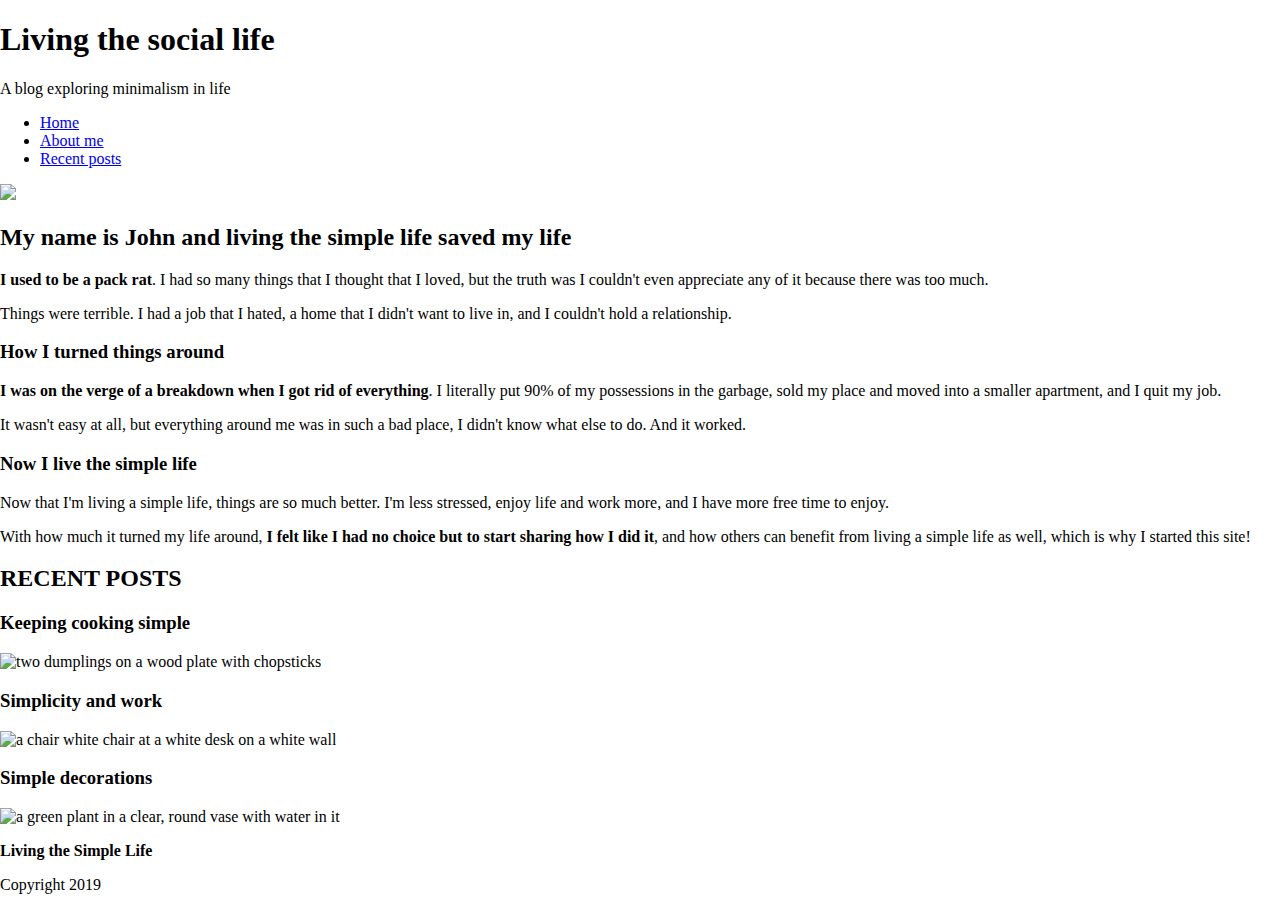
==== about.html @ fc1dd7ea "updates and initial setup" ====
<!DOCTYPE html>
<html lang="en">
<head>
  <meta charset="UTF-8">
  <meta http-equiv="X-UA-Compatible" content="IE=edge">
  <meta name="viewport" content="width=device-width, initial-scale=1.0">
  <meta name="author" content="Kenji">
  <link rel="stylesheet" href="styles.css">
  <title>CSS Grid Practice 3</title>
</head>
<body>
  <body> 
    <header>
        <div class="container container-flex">
            <div class="site-title">
                <h1>Living the social life</h1>
                <p class="subtitle">A blog exploring minimalism in life</p>
            </div>
            <nav>
                <ul>
                    <li><a href="index.html">Home</a></li>
                    <li><a class="current-page" href="about-me.html">About me</a></li>
                    <li><a href="recent-posts.html">Recent posts</a></li>
                </ul>
            </nav>
        </div> <!-- / .container -->
    </header>
    
    <div class="container container-flex">
        <main role="main">
            <img src="img/about-me.jpg" class="image-full">
            <h2>My name is John and living the simple life saved my life</h2>

            <p><strong>I used to be a pack rat</strong>. I had so many things that I thought that I loved, but the truth was I couldn't even appreciate any of it because there was too much.</p>
            <p>Things were terrible. I had a job that I hated, a home that I didn't want to live in, and I couldn't hold a relationship.</p>

            <h3>How I turned things around</h3>
            <p><strong>I was on the verge of a breakdown when I got rid of everything</strong>. I literally put 90% of my possessions in the garbage, sold my place and moved into a smaller apartment, and I quit my job.</p>
            <p>It wasn't easy at all, but everything around me was in such a bad place, I didn't know what else to do. And it worked.</p>

            <h3>Now I live the simple life</h3>
            <p>Now that I'm living a simple life, things are so much better. I'm less stressed, enjoy life and work more, and I have more free time to enjoy.</p>
            <p>With how much it turned my life around, <strong>I felt like I had no choice but to start sharing how I did it</strong>, and how others can benefit from living a simple life as well, which is why I started this site!</p>
        </main>
        
        <aside class="sidebar">
                        
            <div class="sidebar-widget">
                <h2 class="widget-title">RECENT POSTS</h2>
                <div class="widget-recent-post">
                    <h3 class="widget-recent-post-title">Keeping cooking simple</h3>
                    <img src="img/food.jpg" alt="two dumplings on a wood plate with chopsticks" class="widget-image">
                </div>
                <div class="widget-recent-post">
                    <h3 class="widget-recent-post-title">Simplicity and work</h3>
                    <img src="img/work.jpg" alt="a chair white chair at a white desk on a white wall" class="widget-image">
                </div>
                <div class="widget-recent-post">
                    <h3 class="widget-recent-post-title">Simple decorations</h3>
                    <img src="img/deco.jpg" alt="a green plant in a clear, round vase with water in it" class="widget-image">
                </div>
            </div>
            
        </aside>
        
    </div>
    
    
    <footer>
        <p><strong>Living the Simple Life</strong></p>
        <p>Copyright 2019</p>
    </footer>

    
    
</body>
</html>
---- styles.css ----
*, 
*:before, 
*:after {
  box-sizing: inherit;
}

html {
  box-sizing: border-box;
}

body {
  padding: 0;
  margin: 0;
  width: 100%;
  height: 100vh;
}
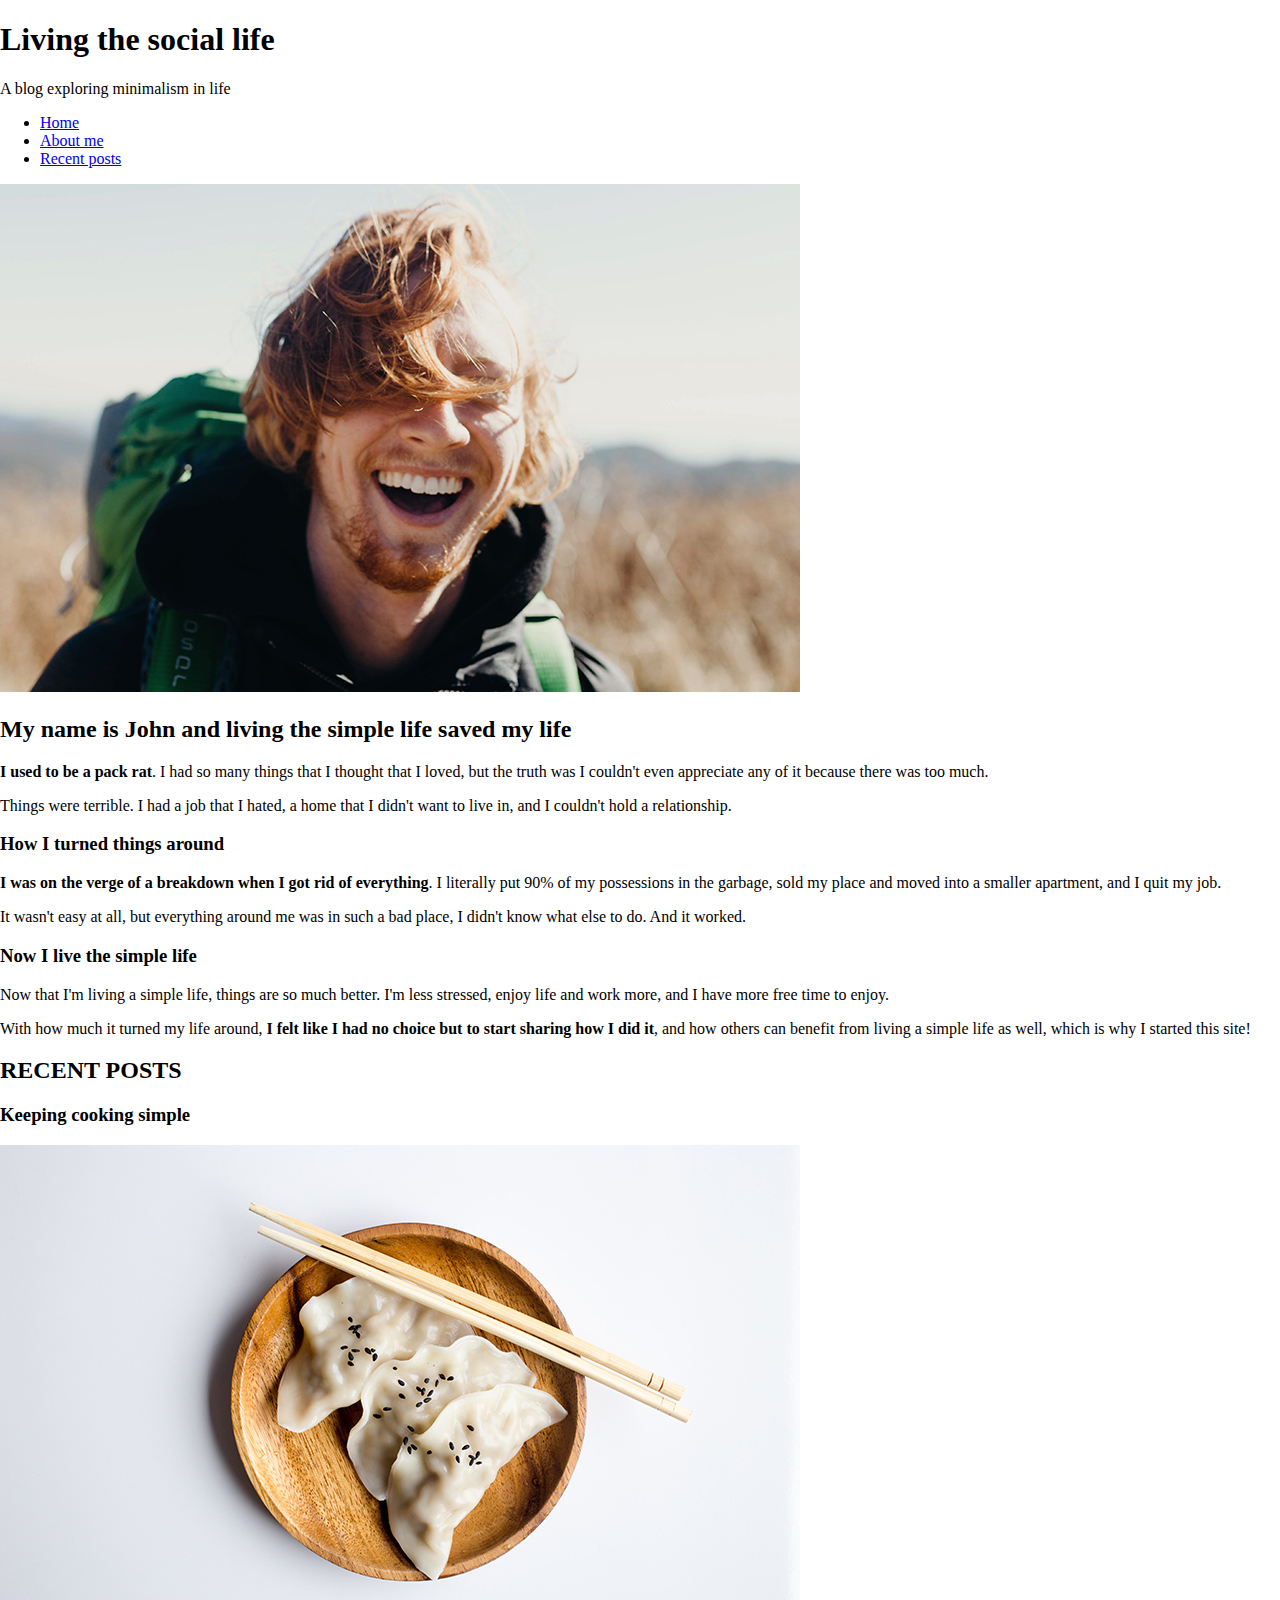
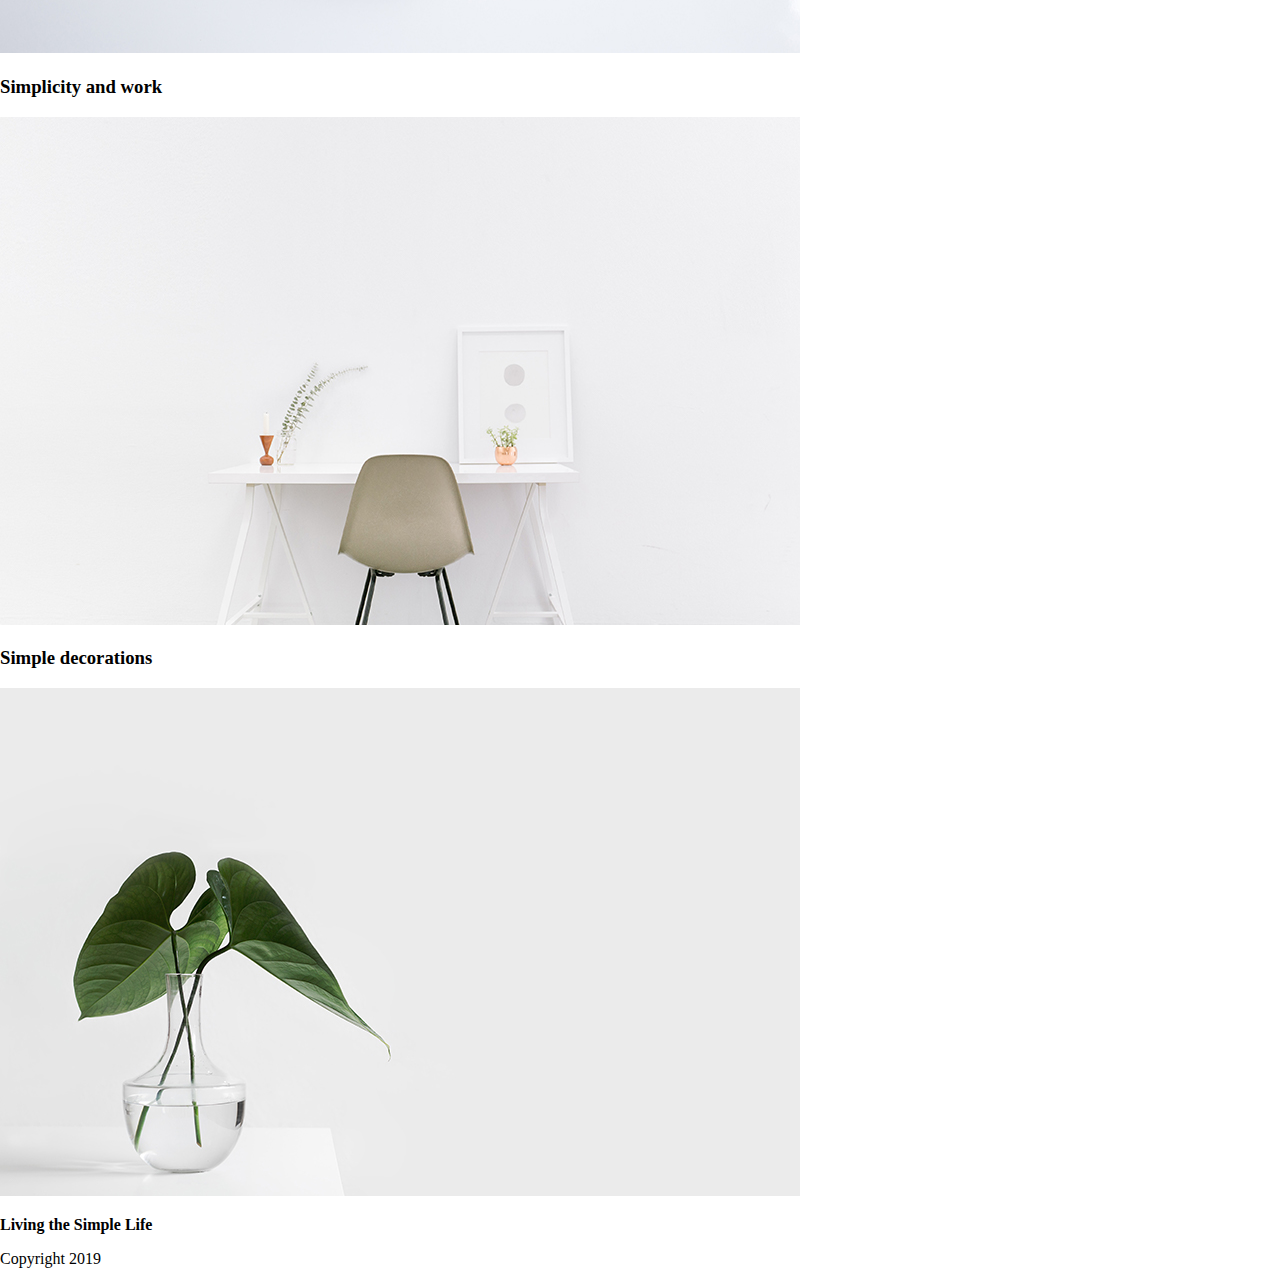
==== commit 414dc7cb: "updates" ====
--- a/about.html
+++ b/about.html
@@ -9,69 +9,61 @@
   <title>CSS Grid Practice 3</title>
 </head>
 <body>
-  <body> 
-    <header>
-        <div class="container container-flex">
-            <div class="site-title">
-                <h1>Living the social life</h1>
-                <p class="subtitle">A blog exploring minimalism in life</p>
-            </div>
-            <nav>
-                <ul>
-                    <li><a href="index.html">Home</a></li>
-                    <li><a class="current-page" href="about-me.html">About me</a></li>
-                    <li><a href="recent-posts.html">Recent posts</a></li>
-                </ul>
-            </nav>
-        </div> <!-- / .container -->
-    </header>
+  <header>
+    <div class="container container-flex">
+      <div class="site-title">
+        <h1>Living the social life</h1>
+        <p class="subtitle">A blog exploring minimalism in life</p>
+      </div>
+      <nav>
+        <ul>
+          <li><a href="index.html">Home</a></li>
+          <li><a class="current-page" href="about.html">About me</a></li>
+          <li><a href="recent-posts.html">Recent posts</a></li>
+        </ul>
+      </nav>
+    </div> <!-- / .container -->
+  </header>
     
-    <div class="container container-flex">
-        <main role="main">
-            <img src="img/about-me.jpg" class="image-full">
-            <h2>My name is John and living the simple life saved my life</h2>
+  <div class="container container-flex">
+    <main role="main">
+      <img src="assets/about-me.jpg" class="image-full">
+      <h2>My name is John and living the simple life saved my life</h2>
 
-            <p><strong>I used to be a pack rat</strong>. I had so many things that I thought that I loved, but the truth was I couldn't even appreciate any of it because there was too much.</p>
-            <p>Things were terrible. I had a job that I hated, a home that I didn't want to live in, and I couldn't hold a relationship.</p>
+      <p><strong>I used to be a pack rat</strong>. I had so many things that I thought that I loved, but the truth was I couldn't even appreciate any of it because there was too much.</p>
+      <p>Things were terrible. I had a job that I hated, a home that I didn't want to live in, and I couldn't hold a relationship.</p>
 
-            <h3>How I turned things around</h3>
-            <p><strong>I was on the verge of a breakdown when I got rid of everything</strong>. I literally put 90% of my possessions in the garbage, sold my place and moved into a smaller apartment, and I quit my job.</p>
-            <p>It wasn't easy at all, but everything around me was in such a bad place, I didn't know what else to do. And it worked.</p>
+      <h3>How I turned things around</h3>
+      <p><strong>I was on the verge of a breakdown when I got rid of everything</strong>. I literally put 90% of my possessions in the garbage, sold my place and moved into a smaller apartment, and I quit my job.</p>
+      <p>It wasn't easy at all, but everything around me was in such a bad place, I didn't know what else to do. And it worked.</p>
 
-            <h3>Now I live the simple life</h3>
-            <p>Now that I'm living a simple life, things are so much better. I'm less stressed, enjoy life and work more, and I have more free time to enjoy.</p>
-            <p>With how much it turned my life around, <strong>I felt like I had no choice but to start sharing how I did it</strong>, and how others can benefit from living a simple life as well, which is why I started this site!</p>
-        </main>
-        
-        <aside class="sidebar">
-                        
-            <div class="sidebar-widget">
-                <h2 class="widget-title">RECENT POSTS</h2>
-                <div class="widget-recent-post">
-                    <h3 class="widget-recent-post-title">Keeping cooking simple</h3>
-                    <img src="img/food.jpg" alt="two dumplings on a wood plate with chopsticks" class="widget-image">
-                </div>
-                <div class="widget-recent-post">
-                    <h3 class="widget-recent-post-title">Simplicity and work</h3>
-                    <img src="img/work.jpg" alt="a chair white chair at a white desk on a white wall" class="widget-image">
-                </div>
-                <div class="widget-recent-post">
-                    <h3 class="widget-recent-post-title">Simple decorations</h3>
-                    <img src="img/deco.jpg" alt="a green plant in a clear, round vase with water in it" class="widget-image">
-                </div>
-            </div>
-            
-        </aside>
-        
-    </div>
-    
-    
-    <footer>
-        <p><strong>Living the Simple Life</strong></p>
-        <p>Copyright 2019</p>
-    </footer>
+      <h3>Now I live the simple life</h3>
+      <p>Now that I'm living a simple life, things are so much better. I'm less stressed, enjoy life and work more, and I have more free time to enjoy.</p>
+      <p>With how much it turned my life around, <strong>I felt like I had no choice but to start sharing how I did it</strong>, and how others can benefit from living a simple life as well, which is why I started this site!</p>
+    </main>
+      
+      <aside class="sidebar">            
+        <div class="sidebar-widget">
+          <h2 class="widget-title">RECENT POSTS</h2>
+          <div class="widget-recent-post">
+            <h3 class="widget-recent-post-title">Keeping cooking simple</h3>
+            <img src="assets/food.jpg" alt="two dumplings on a wood plate with chopsticks" class="widget-image">
+          </div>
+          <div class="widget-recent-post">
+            <h3 class="widget-recent-post-title">Simplicity and work</h3>
+            <img src="assets/work.jpg" alt="a chair white chair at a white desk on a white wall" class="widget-image">
+          </div>
+          <div class="widget-recent-post">
+            <h3 class="widget-recent-post-title">Simple decorations</h3>
+            <img src="assets/deco.jpg" alt="a green plant in a clear, round vase with water in it" class="widget-image">
+          </div>
+        </div>
+      </aside>
+    </div> <!-- / .container -->
 
-    
-    
+  <footer>
+      <p><strong>Living the Simple Life</strong></p>
+      <p>Copyright 2019</p>
+  </footer>
 </body>
 </html>